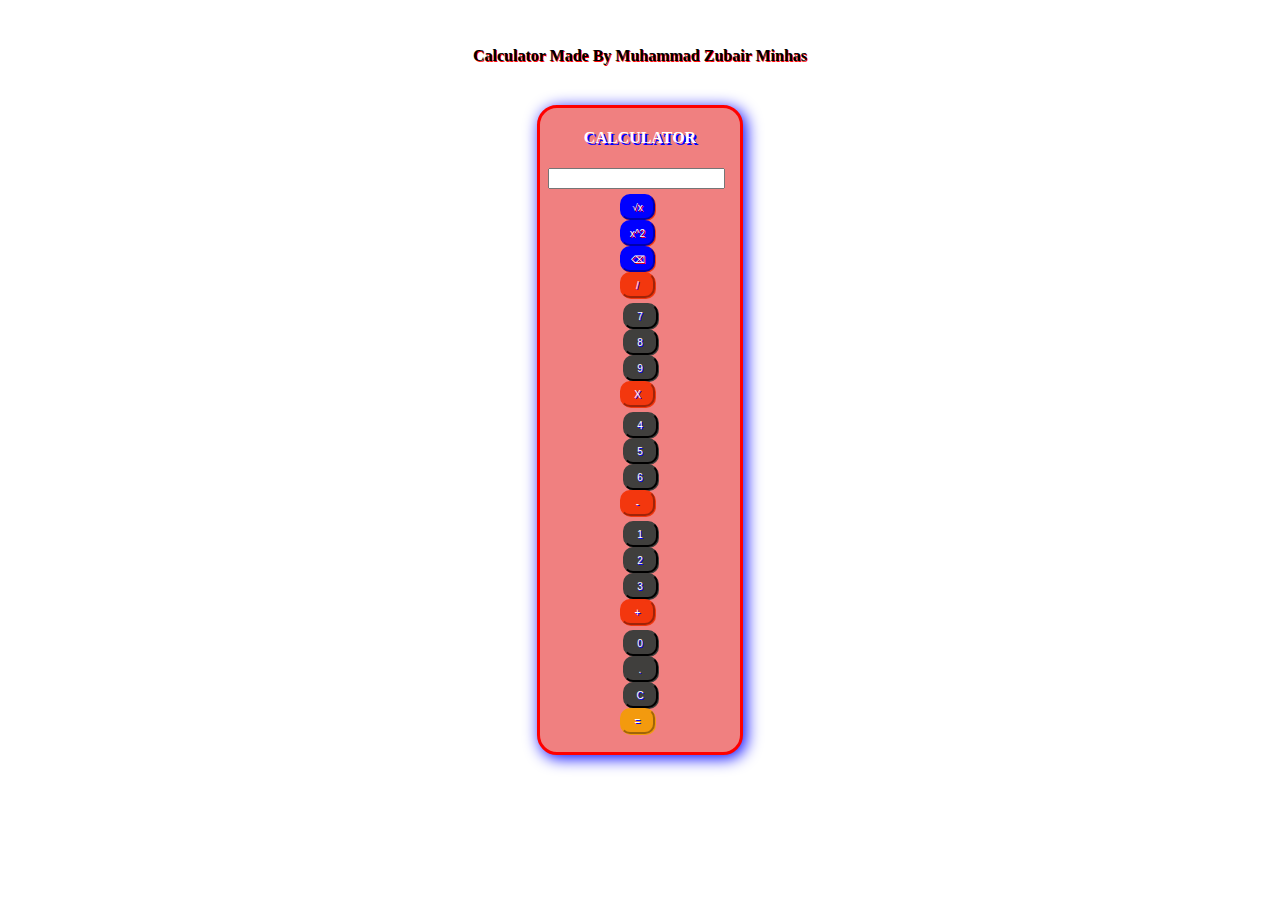
==== index.html @ a71666f6 ""FIRST COMMENTS"" ====
<!DOCTYPE html>
<html lang="en">
<head>
    <meta charset="UTF-8">
    <meta name="viewport" content="width=device-width, initial-scale=1.0">
    <title>Document</title>
    <link rel="stylesheet" href="style.css">
    <script src="app.js"></script>
    <!-- CSS only -->
<link rel="stylesheet" href="https://stackpath.bootstrapcdn.com/bootstrap/4.5.0/css/bootstrap.min.css" integrity="sha384-9aIt2nRpC12Uk9gS9baDl411NQApFmC26EwAOH8WgZl5MYYxFfc+NcPb1dKGj7Sk" crossorigin="anonymous">

<!-- JS, Popper.js, and jQuery -->
<script src="https://code.jquery.com/jquery-3.5.1.slim.min.js" integrity="sha384-DfXdz2htPH0lsSSs5nCTpuj/zy4C+OGpamoFVy38MVBnE+IbbVYUew+OrCXaRkfj" crossorigin="anonymous"></script>
<script src="https://cdn.jsdelivr.net/npm/popper.js@1.16.0/dist/umd/popper.min.js" integrity="sha384-Q6E9RHvbIyZFJoft+2mJbHaEWldlvI9IOYy5n3zV9zzTtmI3UksdQRVvoxMfooAo" crossorigin="anonymous"></script>
<script src="https://stackpath.bootstrapcdn.com/bootstrap/4.5.0/js/bootstrap.min.js" integrity="sha384-OgVRvuATP1z7JjHLkuOU7Xw704+h835Lr+6QL9UvYjZE3Ipu6Tp75j7Bh/kR0JKI" crossorigin="anonymous"></script>
</head>
<body>
    
    <center>
        <br>
        <h4 align="center" style="text-shadow: 1px 1px red;">Calculator Made By Muhammad Zubair Minhas</h4>
        <br>
        <div class="main" >
            
            <div class="txt">

                <h4 style="color: white;" >CALCULATOR</h4>
            </div>
            <div class="container">
                <div class="row">
                    <div class="col " style="margin-left: -8px;">
                        <input type="text" size="19" id="res" style="text-align: right;">
                       
                    </div>
                    
                </div>
              
                <div class="row" style="margin-top:5px;">
                    <div class="col col-lg-2">
                        <input type="button" value="√x"  id="lg" onclick="srqt()">
                       
                    </div>
                    <div class="col col-lg-2">
                        <input type="button" value="x^2" id="lg" onclick="sqr()">
                       
                    </div>
                    <div class="col col-lg-2">
                        <input type="button" value="⌫" id="lg" onclick="bksp()">
                       
                    </div>
                    <div class="col col-lg-2">
                        <input type="button" value="/" id="op">
                       
                    </div>
                    
                </div>

                <div class="row" style="margin-top:5px;" >
                    <div class="col col-lg-2" >
                        <input type="button" value="7" id="num" onclick="num('7')">
                       
                    </div>
                    <div class="col col-lg-2" >
                        <input type="button" value="8" id="num" onclick="num('8')">
                       
                    </div>
                    <div class="col col-lg-2" >
                        <input type="button" value="9" id="num" onclick="num('9')">
                       
                    </div>
                    <div class="col col-lg-2" >
                        <input type="button" value="X" id="op" onclick="num('*')">
                       
                    </div>
                    
                </div>

                <div class="row" style="margin-top:5px;">
                    <div class="col col-lg-2" >
                        <input type="button" value="4" id="num" onclick="num('4')">
                       
                    </div>
                    <div class="col col-lg-2">
                        <input type="button" value="5" id="num" onclick="num('5')">
                       
                    </div>
                    <div class="col col-lg-2">
                        <input type="button" value="6" id="num" onclick="num('6')">
                       
                    </div>
                    <div class="col col-lg-2">
                        <input type="button" value="-" id="op" onclick="num('-')">
                       
                    </div>
                    
                </div>

                <div class="row" style="margin-top:5px;">
                    <div class="col col-lg-2">
                        <input type="button" value="1" id="num" onclick="num('1')">
                       
                    </div>
                    <div class="col col-lg-2">
                        <input type="button" value="2" id="num" onclick="num('2')">
                       
                    </div>
                    <div class="col col-lg-2">
                        <input type="button" value="3" id="num" onclick="num('3')">
                       
                    </div>
                    <div class="col col-lg-2">
                        <input type="button" value="+" id="op" onclick="num('+')">
                       
                    </div>
                    
                </div>
                <div class="row" style="margin-top:5px;">
                    <div class="col col-lg-2">
                        <input type="button" value="0" id="num" onclick="num('0')">
                       
                    </div>
                    <div class="col col-lg-2">
                        <input type="button" value="." id="num" onclick="num('.')">
                       
                    </div>
                    <div class="col col-lg-2">
                        <input type="button" value="C" id="num" onclick="clr()">
                       
                    </div>
                    <div class="col col-lg-2">
                        <input type="button" value="=" id="eq"  onclick="eql()">
                       
                    </div>
                    
                </div>
                <br>
            </div>
            

        </div>
    </center>

</body>
</html>
---- style.css ----
.main{
    border: 3px solid red;
    width: 200px;
    background-color: lightcoral;
    box-shadow: 3px 3px 16px blue;
    border-radius: 20px;
    text-shadow: 2px 2px blue; 
}
#num{
    background-color: #403F3D;
    width: 35px;
    height: 26px;
    border-radius: 10px 10px 10px 10px ;
    color:white;
    font-size: 10px;
    border-color: #403F3D;
    box-shadow: 1px 1px #403F3D;
    text-shadow: 1px 1px blue; 
}
#eq{
    background-color: #F39A0E ;
    width: 35px;
    height: 26px;
    margin-left: -5px;
    border-radius: 10px 10px 10px 10px ;
    color:white;
    font-size: 10px;
    border-color: #F39A0E;
    box-shadow: 1px 1px #F39A0E;
    text-shadow: 1px 1px blue; 
 
}
#op{
    background-color: #F3370E  ;
    width: 35px;
    height: 26px;
    margin-left: -5px;
    border-radius: 10px 10px 10px 10px ;
    color:white;
    font-size: 10px;
    border-color: #F3370E ;
    box-shadow: 1px 1px #F3370E ;
    text-shadow: 1px 1px blue; 
}
#lg{
    background-color: blue  ;
    width: 35px;
    height: 26px;
    margin-left: -5px;
    border-radius: 10px 10px 10px 10px ;
    color:white;
    font-size: 10px;
    border-color: blue ;
    box-shadow: 1px 1px #F3370E ; 
    text-shadow: 1px 1px red; 
}

#lg:hover,#op:hover,#num:hover,#eq:hover{
    background-color: green;
}
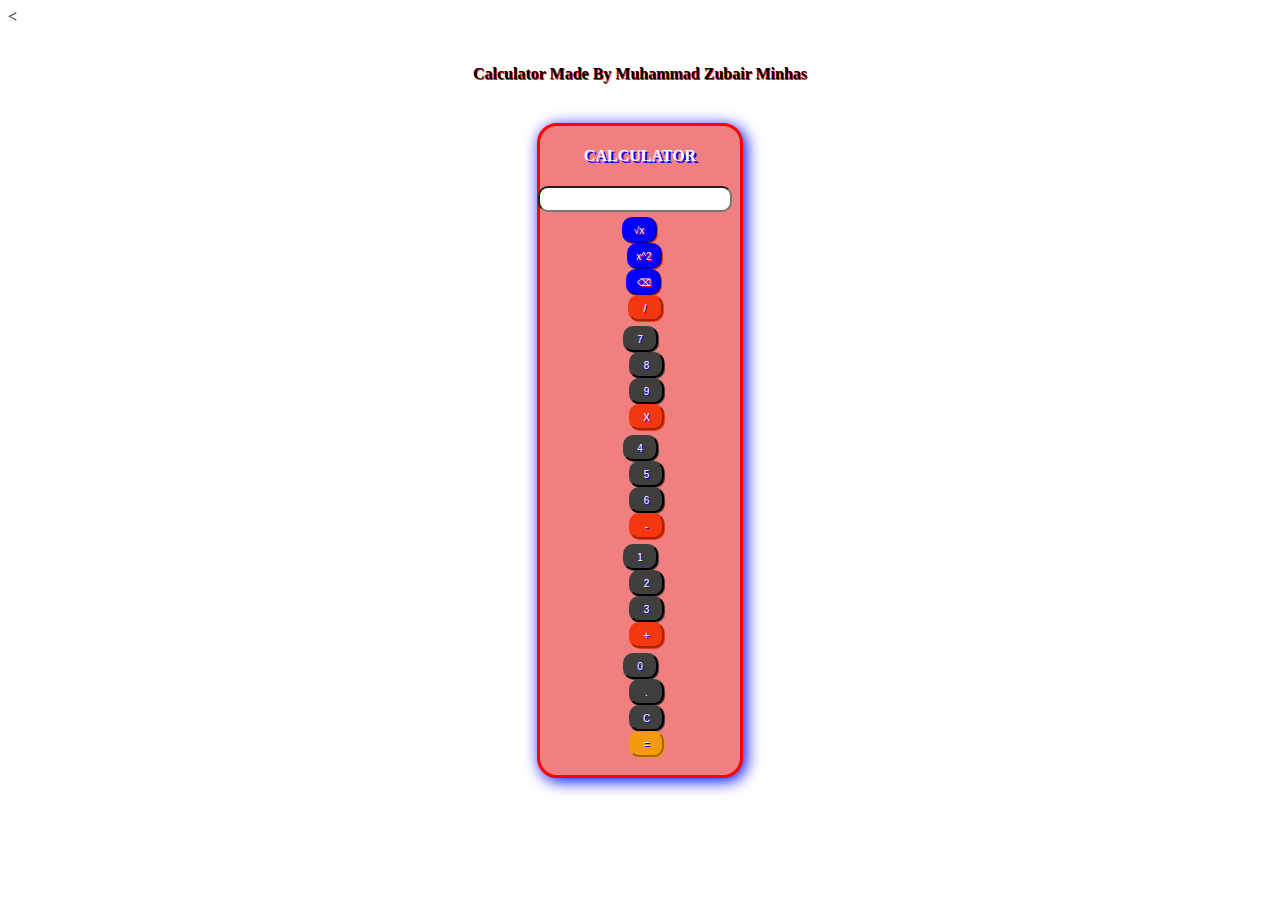
==== commit e1908c80: "Update index.html" ====
--- a/index.html
+++ b/index.html
@@ -1,4 +1,4 @@
-<!DOCTYPE html>
+<<!DOCTYPE html>
 <html lang="en">
 <head>
     <meta charset="UTF-8">
@@ -28,27 +28,27 @@
             </div>
             <div class="container">
                 <div class="row">
-                    <div class="col " style="margin-left: -8px;">
-                        <input type="text" size="19" id="res" style="text-align: right;">
+                    <div class="col " style="margin-left: -10px;">
+                        <input type="text" size="16" id="res" style="text-align: right;border-radius: 10px;background-color: white;color:red;font-weight: bold;font-size: 17px;text-shadow: 1px 1px blue;">
                        
                     </div>
                     
                 </div>
               
                 <div class="row" style="margin-top:5px;">
-                    <div class="col col-lg-2">
+                    <div class="col col-lg-2" style="margin-left: 3px;">
                         <input type="button" value="√x"  id="lg" onclick="srqt()">
                        
                     </div>
-                    <div class="col col-lg-2">
+                    <div class="col col-lg-2" style="margin-left:13px;font-size: 15px;">
                         <input type="button" value="x^2" id="lg" onclick="sqr()">
                        
                     </div>
-                    <div class="col col-lg-2">
+                    <div class="col col-lg-2" style="margin-left: 12px;">
                         <input type="button" value="⌫" id="lg" onclick="bksp()">
                        
                     </div>
-                    <div class="col col-lg-2">
+                    <div class="col col-lg-2" style="margin-left: 15px;">
                         <input type="button" value="/" id="op">
                        
                     </div>
@@ -60,15 +60,15 @@
                         <input type="button" value="7" id="num" onclick="num('7')">
                        
                     </div>
-                    <div class="col col-lg-2" >
+                    <div class="col col-lg-2" style="margin-left:13px;" >
                         <input type="button" value="8" id="num" onclick="num('8')">
                        
                     </div>
-                    <div class="col col-lg-2" >
+                    <div class="col col-lg-2" style="margin-left:13px;">
                         <input type="button" value="9" id="num" onclick="num('9')">
                        
                     </div>
-                    <div class="col col-lg-2" >
+                    <div class="col col-lg-2" style="margin-left: 18px;">
                         <input type="button" value="X" id="op" onclick="num('*')">
                        
                     </div>
@@ -80,15 +80,15 @@
                         <input type="button" value="4" id="num" onclick="num('4')">
                        
                     </div>
-                    <div class="col col-lg-2">
+                    <div class="col col-lg-2" style="margin-left:13px;">
                         <input type="button" value="5" id="num" onclick="num('5')">
                        
                     </div>
-                    <div class="col col-lg-2">
+                    <div class="col col-lg-2" style="margin-left:13px;">
                         <input type="button" value="6" id="num" onclick="num('6')">
                        
                     </div>
-                    <div class="col col-lg-2">
+                    <div class="col col-lg-2" style="margin-left: 18px;">
                         <input type="button" value="-" id="op" onclick="num('-')">
                        
                     </div>
@@ -96,19 +96,19 @@
                 </div>
 
                 <div class="row" style="margin-top:5px;">
-                    <div class="col col-lg-2">
+                    <div class="col col-lg-2" >
                         <input type="button" value="1" id="num" onclick="num('1')">
                        
                     </div>
-                    <div class="col col-lg-2">
+                    <div class="col col-lg-2" style="margin-left:13px;">
                         <input type="button" value="2" id="num" onclick="num('2')">
                        
                     </div>
-                    <div class="col col-lg-2">
+                    <div class="col col-lg-2" style="margin-left:13px;">
                         <input type="button" value="3" id="num" onclick="num('3')">
                        
                     </div>
-                    <div class="col col-lg-2">
+                    <div class="col col-lg-2" style="margin-left: 18px;">
                         <input type="button" value="+" id="op" onclick="num('+')">
                        
                     </div>
@@ -119,15 +119,15 @@
                         <input type="button" value="0" id="num" onclick="num('0')">
                        
                     </div>
-                    <div class="col col-lg-2">
+                    <div class="col col-lg-2" style="margin-left:13px;">
                         <input type="button" value="." id="num" onclick="num('.')">
                        
                     </div>
-                    <div class="col col-lg-2">
+                    <div class="col col-lg-2" style="margin-left:13px;">
                         <input type="button" value="C" id="num" onclick="clr()">
                        
                     </div>
-                    <div class="col col-lg-2">
+                    <div class="col col-lg-2" style="margin-left: 18px;">
                         <input type="button" value="=" id="eq"  onclick="eql()">
                        
                     </div>
@@ -141,4 +141,4 @@
     </center>
 
 </body>
-</html>+</html>
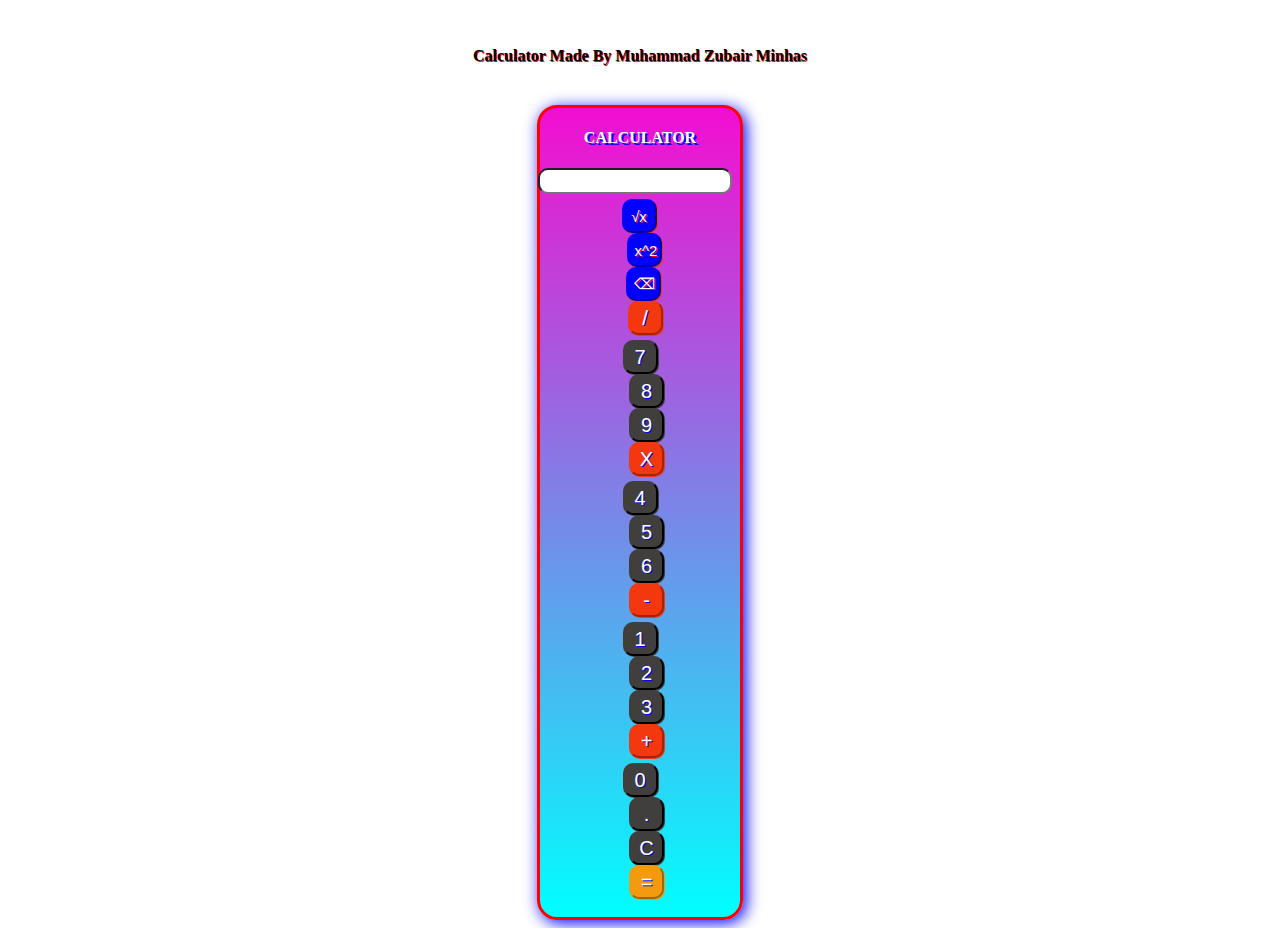
==== commit 1b65107c: ""Update "" ====
--- a/index.html
+++ b/index.html
@@ -1,4 +1,4 @@
-<<!DOCTYPE html>
+<!DOCTYPE html>
 <html lang="en">
 <head>
     <meta charset="UTF-8">
@@ -141,4 +141,4 @@
     </center>
 
 </body>
-</html>
+</html>--- a/style.css
+++ b/style.css
@@ -1,7 +1,7 @@
 .main{
     border: 3px solid red;
     width: 200px;
-    background-color: lightcoral;
+    background-image:  linear-gradient(#F30ED0,cyan);
     box-shadow: 3px 3px 16px blue;
     border-radius: 20px;
     text-shadow: 2px 2px blue; 
@@ -9,10 +9,10 @@
 #num{
     background-color: #403F3D;
     width: 35px;
-    height: 26px;
+    height: 34px;
     border-radius: 10px 10px 10px 10px ;
     color:white;
-    font-size: 10px;
+    font-size: 20px;
     border-color: #403F3D;
     box-shadow: 1px 1px #403F3D;
     text-shadow: 1px 1px blue; 
@@ -20,11 +20,11 @@
 #eq{
     background-color: #F39A0E ;
     width: 35px;
-    height: 26px;
+    height: 34px;
     margin-left: -5px;
     border-radius: 10px 10px 10px 10px ;
     color:white;
-    font-size: 10px;
+    font-size: 20px;
     border-color: #F39A0E;
     box-shadow: 1px 1px #F39A0E;
     text-shadow: 1px 1px blue; 
@@ -33,11 +33,11 @@
 #op{
     background-color: #F3370E  ;
     width: 35px;
-    height: 26px;
+    height: 34px;
     margin-left: -5px;
     border-radius: 10px 10px 10px 10px ;
     color:white;
-    font-size: 10px;
+    font-size: 20px;
     border-color: #F3370E ;
     box-shadow: 1px 1px #F3370E ;
     text-shadow: 1px 1px blue; 
@@ -45,11 +45,11 @@
 #lg{
     background-color: blue  ;
     width: 35px;
-    height: 26px;
+    height: 34px;
     margin-left: -5px;
     border-radius: 10px 10px 10px 10px ;
     color:white;
-    font-size: 10px;
+    font-size: 15px;
     border-color: blue ;
     box-shadow: 1px 1px #F3370E ; 
     text-shadow: 1px 1px red; 
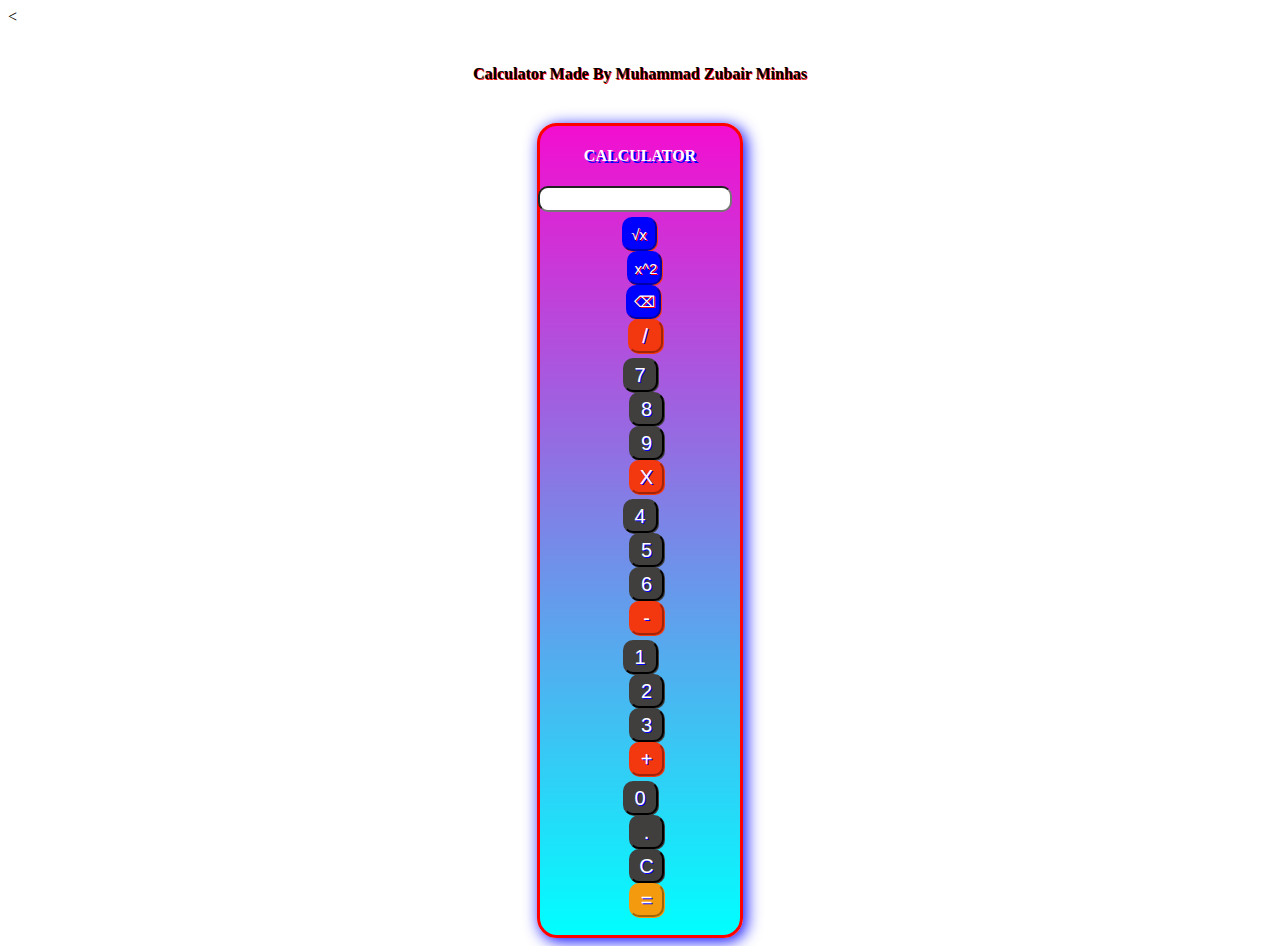
==== commit 02301354: "Merge branch 'master' of https://github.com/MuhammadZubair786/Calculator-in-html-css-js" ====
--- a/index.html
+++ b/index.html
@@ -1,4 +1,4 @@
-<!DOCTYPE html>
+<<!DOCTYPE html>
 <html lang="en">
 <head>
     <meta charset="UTF-8">
@@ -141,4 +141,4 @@
     </center>
 
 </body>
-</html>+</html>
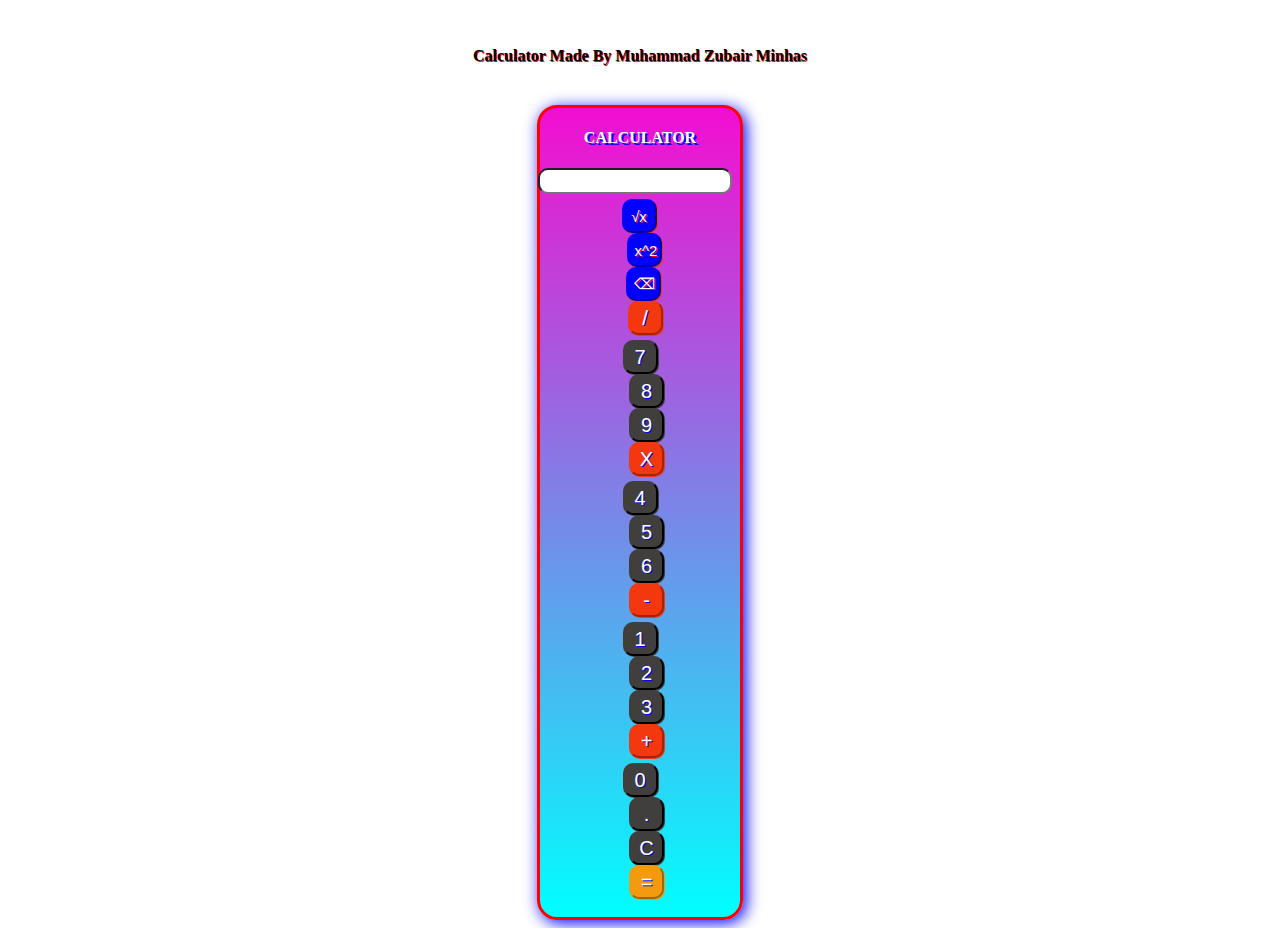
==== commit ada694b3: "Update index.html" ====
--- a/index.html
+++ b/index.html
@@ -1,4 +1,4 @@
-<<!DOCTYPE html>
+<!DOCTYPE html>
 <html lang="en">
 <head>
     <meta charset="UTF-8">
@@ -49,7 +49,7 @@
                        
                     </div>
                     <div class="col col-lg-2" style="margin-left: 15px;">
-                        <input type="button" value="/" id="op">
+                        <input type="button" value="/" id="op" onclick="num('/')"> 
                        
                     </div>
                     
